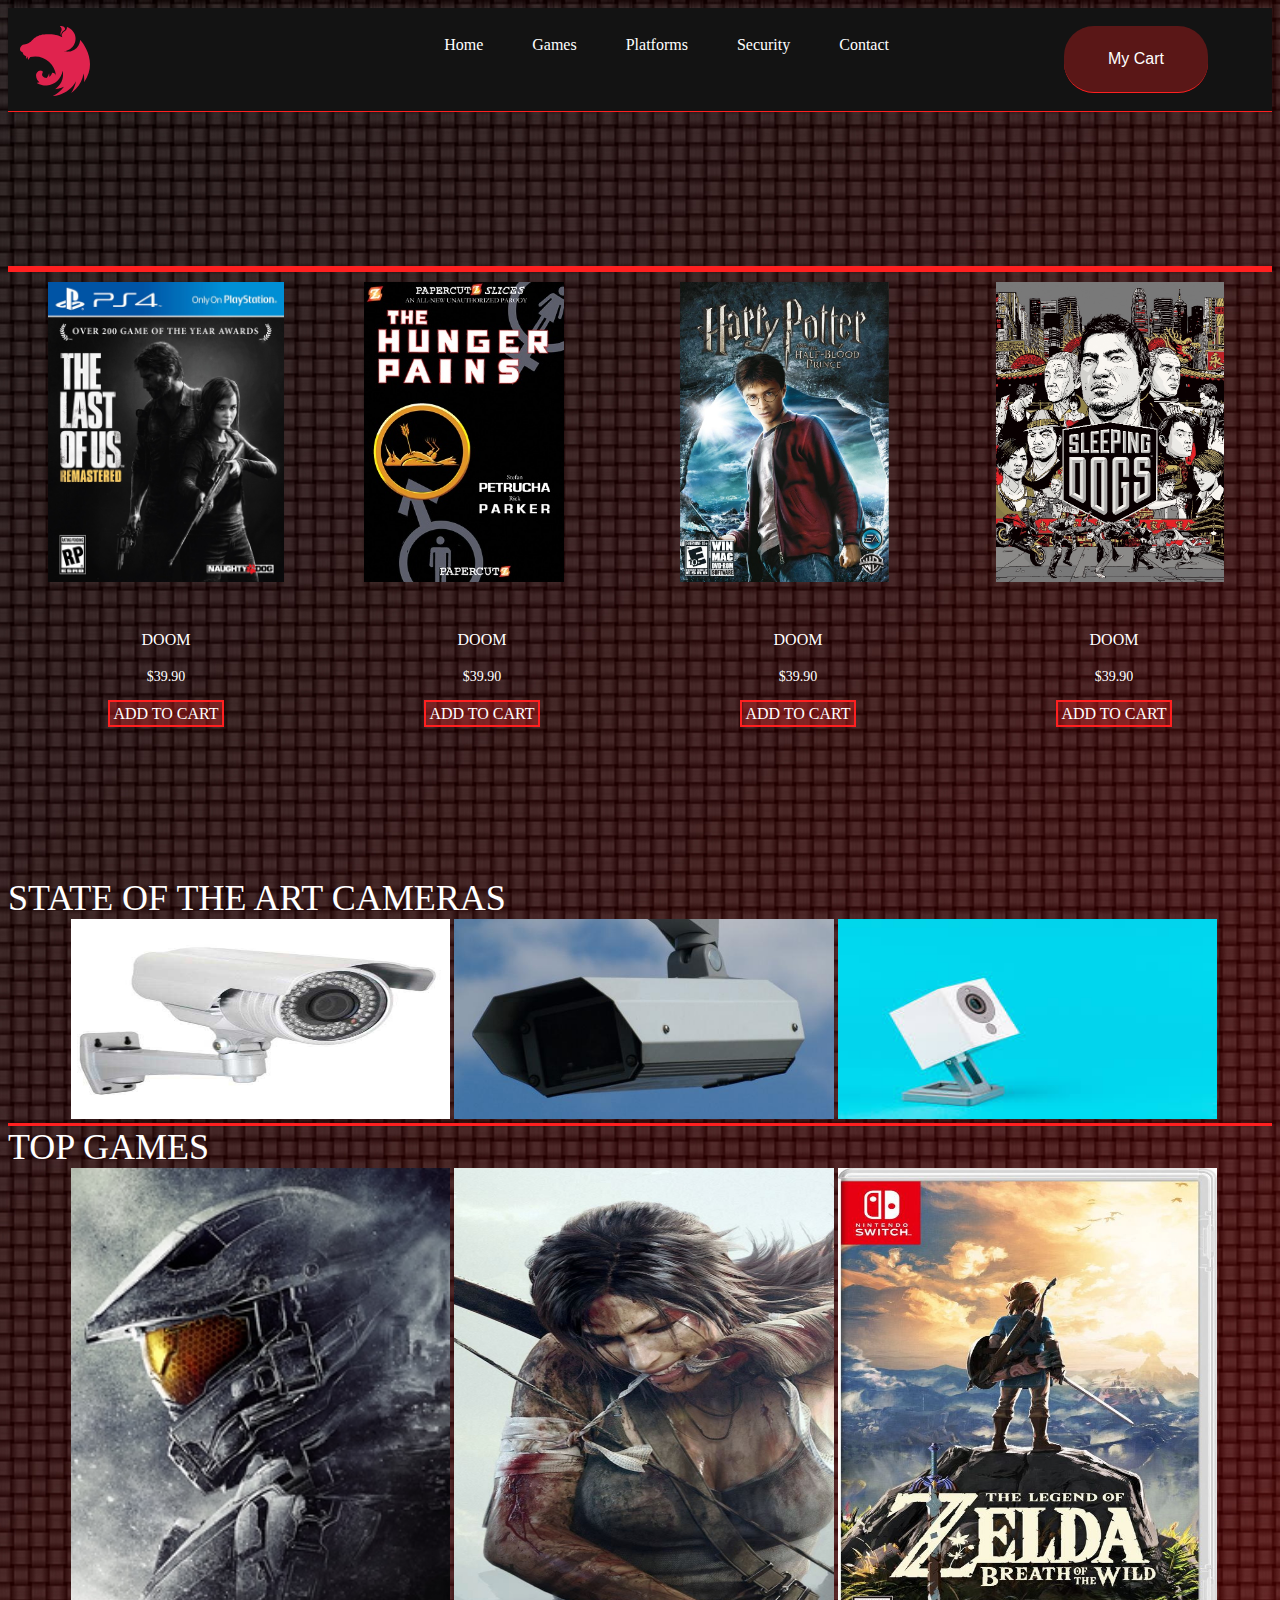
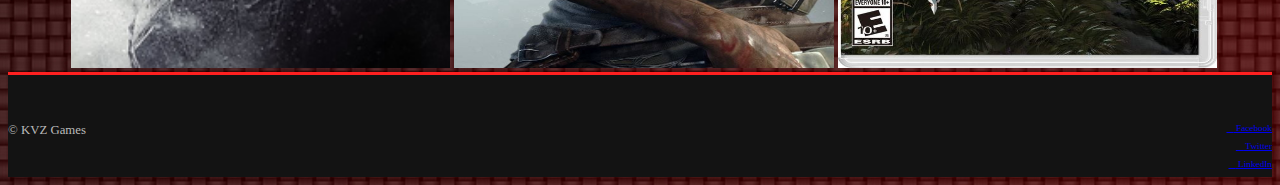
==== index.html @ 2075a835 "Uploading website" ====
<!DOCTYPE html>
<html lang="en" dir="ltr">
  <head>
    <meta charset="utf-8">
    <title>KVZ Home</title>
    <script src="assets/java/java.js"></script>
    <script src="assets/jquery/jquery-2.2.4.min.js"></script>
    <link rel="stylesheet" href="assets/css/font-awesome.min.css"/>
    <link rel="stylesheet" href="assets/css/styles_main.css"></link>
    <link rel="stylesheet" href="assets/css/styles_special.css"></link>
    <link rel="stylesheet" href="assets/css/styles_games.css"></link>
  </head>
  <body>
    <header class="header-section">
      <div class="container">
        <!-- logo -->

        <div class="user-panel">
          <button onclick="myFunction()" class="dropbtn">My Cart</button>
          <div id="cart" class="dropdown-content">
            <p id="cartitem">Empty</p>
          </div>
        </div>
        </div>
        <!-- responsive -->
        <div class="nav-switch">
          <button onclick="menumin()" class="dropbtn">Dropdown</button>
          <div id="myDropdown" class="dropdown-content">
            <a href="#home">Home</a>
            <a href="#about">About</a>
            <a href="#contact">Contact</a>
          </div>
        </div>
        <!-- site menu -->
        <nav class="main-menu">
          <ul>
            <li><a href="index.html">Home</a></li>
            <li><a href="games.html">Games</a></li>
            <li><a href="platforms.html">Platforms</a></li>
            <li><a href="security.html">Security</a></li>
            <li><a href="contact.html">Contact</a></li>
          </ul>
        </nav>
      </div>
    </header>

    <a class="site-logo" href="index.html">
      <img src="assets/images/logo.svg" alt="">
    </a>

    <section class="video">
      <video autoplay loop muted playsinline src="assets/video/Tomb Raider.mp4"></video>
    </section>

    <section class="indexgames">
      <div class="mix col-lg-3 col-md-6 best">
        <div class="product-item">
          <figure>
            <img src="assets/images/The Last of Us.png" alt="">
            <div class="pi-meta">
              <div class="pi-m-left">
                <img src="img/icons/eye.png" alt="">
                <p>quick view</p>
              </div>
              <div class="pi-m-right">
                <img src="img/icons/heart.png" alt="">
                <p>save</p>
              </div>
            </div>
          </figure>
          <div class="product-info">
            <h6>Doom</h6>
            <p>$39.90</p>
            <a href="#" class="site-btn btn-line">ADD TO CART</a>
          </div>
        </div>
      </div>
      <div class="mix col-lg-3 col-md-6 best">
        <div class="product-item">
          <figure>
            <img src="assets/images/The Hunger Pains.jpg" alt="">
            <div class="pi-meta">
              <div class="pi-m-left">
                <img src="img/icons/eye.png" alt="">
                <p>quick view</p>
              </div>
              <div class="pi-m-right">
                <img src="img/icons/heart.png" alt="">
                <p>save</p>
              </div>
            </div>
          </figure>
          <div class="product-info">
            <h6>Doom</h6>
            <p>$39.90</p>
            <a href="#" class="site-btn btn-line">ADD TO CART</a>
          </div>
        </div>
      </div>
      <div class="mix col-lg-3 col-md-6 best">
        <div class="product-item">
          <figure>
            <img src="assets/images/Harry Potter.jpg" alt="">
            <div class="pi-meta">
              <div class="pi-m-left">
                <img src="img/icons/eye.png" alt="">
                <p>quick view</p>
              </div>
              <div class="pi-m-right">
                <img src="img/icons/heart.png" alt="">
                <p>save</p>
              </div>
            </div>
          </figure>
          <div class="product-info">
            <h6>Doom</h6>
            <p>$39.90</p>
            <a href="#" class="site-btn btn-line">ADD TO CART</a>
          </div>
        </div>
      </div>
      <div class="mix col-lg-3 col-md-6 best">
        <div class="product-item">
          <figure>
            <img src="assets/images/Sleeping Dogs.jpg" alt="">
            <div class="pi-meta">
              <div class="pi-m-left">
                <img src="img/icons/eye.png" alt="">
                <p>quick view</p>
              </div>
              <div class="pi-m-right">
                <img src="img/icons/heart.png" alt="">
                <p>save</p>
              </div>
            </div>
          </figure>
          <div class="product-info">
            <h6>Doom</h6>
            <p>$39.90</p>
            <a href="#" class="site-btn btn-line">ADD TO CART</a>
          </div>
        </div>
      </div>
    </section>

    <section class="camsection">
      <h2>STATE OF THE ART CAMERAS</h2>
        <a href="security.html"><img id="advertcam" src="assets/images/amc.jpg" alt=""></a>
        <a href="security.html"><img id="advertcam" src="assets/images/omc.jpg" alt=""></a>
        <a href="security.html"><img id="advertcam" src="assets/images/gmc.jpg" alt=""></a>
    </section>

    <section class="gamesection">
      <h2>TOP GAMES</h2>
        <a href="games.html"><img id="advertgame" src="assets/images/Halo.jpg" alt=""></a>
        <a href="games.html"><img id="advertgame" src="assets/images/Tomb Raider.jpg" alt=""></a>
        <a href="games.html"><img id="advertgame" src="assets/images/The Legend of Zelda.jpg" alt=""></a>
    </section>

    <footer id="footer">
      <div class="inner">
        <div class="flex">
          <div class="copyright">
            &copy; KVZ Games</a>
          </div>
          <ul class="icons">
            <li><a href="#" class="icon fa-facebook">&nbsp;Facebook</a></li>
            <li><a href="#" class="icon fa-twitter">&nbsp;Twitter</a></li>
            <li><a href="#" class="icon fa-linkedin">&nbsp;LinkedIn</a></li>
          </ul>
        </div>
      </div>
    </footer>

  </body>
</html>
---- assets/css/styles_main.css ----
@import url(font-awesome.min.css);
@import "https://fonts.googleapis.com/css?family=Raleway:100,300,600";

body {
	height: 100%;
	font-family: 'Times New Roman', sans-serif;
	-webkit-font-smoothing: antialiased;
	font-smoothing: antialiased;
	background-image: url("../images/background.jpg");

}

h1, h2, h3, h4, h5, h6 {
	margin: 0;
	font-weight: 500;
	color: white;
}

h1 {
	font-size: 70px;
}

h2 {
	font-size: 36px;
}

h3 {
	font-size: 30px;
}

h4 {
	font-size: 24px;
}

h5 {
	font-size: 20px;
}

h6 {
	font-size: 16px;
}

p {
	font-size: 14px;
	color: white;
	line-height: 2;
}

img {
	max-width: 100%;
}

input:focus,
select:focus,
button:focus,
textarea:focus {
	outline: none;
}

a:hover,
a:focus {
	text-decoration: none;
	outline: none;
}

ul, ol {
	padding: 0;
	margin: 0;
}

/*HEADER*/

.header-section {
	background: #131313;
	clear: both;
	overflow: hidden;
	padding: 18px 0;
	border-bottom: 1px solid #FF2020;
}
.main-menu a{
	text-decoration: none;
}

.main-menu a:hover{
	text-decoration: underline;
}

.site-logo {
	position: absolute;
	height: 70px;
  width: 70px;
	top: 20px;
	left: 20px;
	padding-top: 6px;
	animation-name: logospin;
	animation-duration: 3s;
	z-index: 100;
}

.site-logo:hover {
	position: absolute;
	top: 20px;
	left: 20px;
	padding-top: 6px;
	animation-name: logo;
	animation-duration: 2s;
}

@keyframes logo {
	 0%{left: 20px;}
	 50%{left: 35px;}
	 100%{left: 20px;}
}

@keyframes logospin {
	 100%{transform: rotate(360deg);}

}

.user-panel {
	float: right;
	font-weight: 500;
	background: rgba(255,32,32, 0.3);
	padding: 8px 28px;
	border-radius: 30px;
  border-bottom: 1px solid #FF2020;
}

.user-panel:hover{
  background:rgba(255,32,32, 0.7);
}

.user-panel a {
	font-size: 14px;
	color: #131313;
	text-decoration: none;
}

.dropbtn {
    background-color: rgba(255,32,32, 0);
    color: white;
    padding: 16px;
    font-size: 16px;
    border: none;
    cursor: pointer;
}

.dropbtn:hover, .dropbtn:focus {
    background-color: rgba(255,32,32, 0);
}

.dropdown {
    position: relative;
    display: inline-block;
}

.dropdown-content {
    display: none;
    position: absolute;
    background-color: #f1f1f1;
    min-width: 160px;
    overflow: auto;
    box-shadow: 0px 8px 16px 0px rgba(0,0,0,0.2);
    z-index: 11;
}

#cartitem{
    color: black;
    padding: 12px 16px;
    text-decoration: none;
    display: block;
}

.dropdown a:hover {background-color: #ddd;}

.show {display: block;}

.main-menu {
	float: right;
	margin-right: 170px;
}

.main-menu ul {
	list-style: none;
}

.main-menu ul li {
	display: inline;
}

.main-menu ul li a {
	display: inline-block;
	font-size: 16px;
	color: #fff;
	margin-left: 35px;
	font-weight: 500;
	padding: 10px 5px;
}

.main-menu ul li a:hover {
	color: #FF2020;
}

.header-btn {
	float: right;
	margin-right: 0;
}

.nav-switch {
	display: none;
}

#filt{
	position: absolute;
	right: 45%;
	top: 11%;
}

#platselect{
	position: absolute;
	right: 45%;
	top: 11%;
}

.nav2 {
    width: 100%;
    height: 60px;
    background: #131313;
    postion: fixed;
    z-index: 10;
}

.nav2 div {
    color: white;
    font-size: 2rem;
    line-height: 60px;
    position: absolute;
    top: 0;
    left: 2%;
    visibility: hidden;
}
.visible-title {
    visibility: visible;
}

.nav2 ul {
    list-style-type: none;
    margin: 0 2% auto 0;
    padding-left: 0;
    text-align: right;
    max-width: 100%;
}
.nav2 ul li {
    display: inline-block;
    line-height: 60px;
    margin-left: 10px;
}
.nav2 ul li a {
    text-decoration: none;
    color: #a9abae;
}

.video{
	width: 100%;
}

/* Featured */

.featured-section {
	position: relative;
	top: 30%;
	left:5%;
}

.featured-item {
	position: relative;
	border: 3px solid #FF2020;
}

.featured-item img {
	min-width: 100%;
	height: 300px;
}

.featured-item .site-btn {
	position: absolute;
	z-index: 1;
	min-width: 162px;
	padding: 23px 30px;
	left: calc(50% - 61px);
	bottom: -30px;
	text-transform: uppercase;
	text-decoration: none;
	color: black;
	background: rgba(255,32,32, 0.3);
	border-radius: 30px;
  border: 3px solid #FF2020;
}

.site-btn:hover{
	background: rgba(255,32,32, 1);
}

.col{
	float:left;
	width:30%;
	height: 500px;
}

.col article{
	margin-top: 35px;
	color: white;
}

.indexgames{
	border-bottom: 3px solid #FF2020;
	color: white;
}

.product-item .pi-meta{
	color:white;
}

#advertcam{
	position:relative;
	width:30%;
	height:200px;
}

#advertgame{
	position:relative;
	width:30%;
	height:500px;
}

.camsection{
		border-top: 3px solid #FF2020;
		width:100%;
}

.camsection h2, a, img{
	left:5%;
}

.gamesection{
		border-top: 3px solid #FF2020;
		width:100%;
}

.gamesection h2, a, img{
	left:5%;
}
#map{
	position: relative;
	top: 40px;
	left: 20px;
}

.contact-page{
	position: relative;
	float: right;
	top: 40px;
	width: 50%;
	color: white;
}

/* Footer */

#footer{
	background-color: #131313;

}

#footer .inner {
	border-top: 3px solid #FF2020;
	padding-top: 3em;
}

#footer .copyright {
	position: absolute;
	float: left;
	color: #bbb;
	font-size: 0.8em;
	margin: 0 0 2em 0;
	padding: 0;
}

	#footer .copyright a {
		color: #bbb;
		text-decoration: none;
	}

		#footer .copyright a:hover {
			color: #bbb;
			text-decoration: underline;
		}

#footer ul.icons li .icon {
	float: right;
	right: -20px;
	font-size: 0.58em;
}

/* Responsiveness */

@media (min-width: 1200px) {
	.container {
		max-width: 1200px;
	}
}

/* Medium screen : 992px. */

@media only screen and (min-width: 992px) and (max-width: 1199px) {
	.main-menu {
		margin-right: 90px;
	}
	.hero-slider .owl-dots {
		max-width: 930px;
	}
	.review-section {
		background-position: right 10% top;
	}
	.review-item .review-cover {
		height: 280px;
	}
	.latest-blog .lb-item .lb-thumb {
		width: 55px;
		height: 55px;
	}
	.latest-blog .lb-item .lb-content {
		padding-left: 67px;
	}
	.top-comment .tc-item .tc-content {
		padding-left: 95px;
	}
	.footer-top-bg {
		max-width: 370px;
	}
	.page-info-section .pi-content h2 {
		font-size: 50px;
	}
}

/* Tablet :768px. */

@media only screen and (min-width: 768px) and (max-width: 991px) {
	.site-logo {
		max-width: 130px;
	}
	.main-menu {
		margin-right: 25px;
	}
	.main-menu ul li a {
		margin-left: 15px;
	}
	.user-panel {
		padding: 8px 15px;
	}
	.hero-slider .hs-text h2 {
		font-size: 50px;
	}
	.hero-slider .owl-dots {
		max-width: 690px;
	}
	.recent-game-item {
		margin-bottom: 42px;
	}
	.tournament-item .ti-thumb {
		width: 100%;
		height: 230px;
		float: none;
	}
	.tournament-item .ti-text {
		padding-left: 0;
		padding-top: 20px;
	}
	.review-section {
		background-position: left top;
	}
	.review-item {
		margin-bottom: 63px;
	}
	.footer-logo {
		margin-bottom: 50px;
	}
	.latest-blog .lb-item .lb-thumb {
		width: 80px;
		height: 80px;
	}
	.latest-blog .lb-item .lb-content {
		padding-left: 95px;
	}
	.footer-top-bg {
		display: none;
	}

}

/* Large Mobile :480px. */

@media only screen and (max-width: 767px) {
	.header-section {
		overflow: visible;
		padding: 23px 0;
	}
	.header-section .container {
		position: relative;
	}
	.site-logo {
		float: none;
		padding-top: 0;
	}
	.main-menu {
		display: none;
		position: absolute;
		top: calc(100% + 24px);
		left: 0;
		width: 100%;
		background: #ffffff;
		z-index: 999;
	}
	.main-menu ul li {
		display: block;
		border-bottom: 1px solid #ececec;
	}
	.main-menu ul li a {
		margin-left: 0;
		color: #131313;
		padding: 13px 26px;
	}
	.nav-switch {
		color: #fff;
		display: block;
		float: right;
		cursor: pointer;
		font-size: 25px;
	}
	.user-panel {
		display: none;
	}
	.hero-slider .hs-item {
		height: 700px;
	}
	.hero-slider .hs-text h2 {
		font-size: 36px;
	}
	.hero-slider .owl-dots {
		max-width: 510px;
	}
	.ln-title {
		padding-right: 30px;
	}
	.feature-item {
		margin-bottom: 30px;
	}
	.recent-game-item {
		margin-bottom: 42px;
	}
	.review-section {
		background-position: left top;
	}
	.review-item {
		margin-bottom: 63px;
	}
	.footer-logo {
		margin-bottom: 50px;
	}
	.footer-top-bg {
		display: none;
	}
	.footer-section {
		padding: 30px 0 20px;
		text-align: center;
	}
	.footer-menu li:first-child a {
		margin-left: 0;
	}
	.footer-menu,
	.copyright {
		float: none;
	}
	.copyright {
		padding-top: 15px;
	}
	.community-post-list li {
		padding: 30px 25px 30px;
	}
	.page-info-section .pi-content h2 {
		font-size: 50px;
	}
}

/* Medium Mobile :480px. */

@media only screen and (max-width: 576px) {
	.hero-slider .owl-dots {
		padding: 0 15px;
	}
	.feature-section {
		padding-left: 15px;
		padding-right: 15px;
	}
	.community-post-list .community-post .author-avator {
		float: none;
	}
	.community-post-list .community-post .post-content {
		padding-left: 0;
		padding-top: 30px;
	}
}

/* Small Mobile :320px. */

@media only screen and (max-width: 479px) {
	.hero-slider .hs-item {
		height: auto;
		padding: 150px 0;
	}
	.ln-title {
		display: none;
	}
	.news-ticker {
		width: 100%;
	}
	.tournament-item .ti-thumb {
		width: 100%;
		height: 230px;
		float: none;
	}
	.tournament-item .ti-text {
		padding-left: 0;
		padding-top: 20px;
	}
	.latest-blog .lb-item .lb-thumb {
		width: 55px;
		height: 55px;
	}
	.latest-blog .lb-item .lb-content {
		padding-left: 67px;
	}
	.top-comment .tc-item .tc-content {
		padding-left: 85px;
	}
	.site-btn {
		padding: 11px 30px;
		min-width: 145px;
	}
	.comment-list .comment .comment-avator {
		float: none;
	}
	.comment-list .comment .comment-content {
		padding-left: 0;
		padding-top: 20px;
	}
	.footer-widget {
		padding: 40px 15px 7px;
	}
	.page-info-section .pi-content h2 {
		font-size: 40px;
	}
}
---- assets/css/styles_special.css ----
.star-rating {
    direction: rtl;
    display: inline-block;
    padding: 20px
}

.star-rating input[type=radio] {
    display: none
}

.star-rating label {
    color: #bbb;
    font-size: 18px;
    padding: 0;
    cursor: pointer;
    -webkit-transition: all .3s ease-in-out;
    transition: all .3s ease-in-out
}

.star-rating label:hover,
.star-rating label:hover ~ label,
.star-rating input[type=radio]:checked ~ label {
    color: #f2b600
}
---- assets/css/styles_games.css ----
.product-section .container {
	margin-top: 90px;
	margin-left: 90px;
	margin-bottom: -90px;
}

.product-section{
	top:50px;
}

.mix{
    width: 25%;
    float: left;
}

.product-item {
	 margin-bottom: 95px;
   height: 500px;
}

.product-item figure {

	margin-bottom: 45px;
	position: relative;
	overflow: hidden;
	-webkit-transition: all 0.4s ease 0s;
	-o-transition: all 0.4s ease 0s;
	transition: all 0.4s ease 0s;
	position: relative;
}

.product-item figure img {
	min-width: 25%;
  height: 300px;
}

.product-item figure:after {
	position: absolute;
	content: "";
	width: 100%;
	height: 100%;
	left: 0;
	top: 0;
	opacity: 0;
	border: 2px solid #ebebeb;
}

.product-item .bache {
	position: absolute;
	min-width: 59px;
	height: 59px;
	right: 0;
	top: 0;
	color: #fff;
	font-size: 14px;
	padding: 20px 10px 0;
	text-align: center;
	background: #414141;
	z-index: 3;
}

.product-item .bache.sale {
	background: #fd0018;
}

.product-item .pi-meta {
	position: absolute;
	width: 100%;
	bottom: 0;
	left: 0;
	z-index: 1;
	background: #414141;
	padding: 10px 0;
	opacity: 0;
	-webkit-transform: translateY(110%);
	-ms-transform: translateY(110%);
	transform: translateY(110%);
	-webkit-transition: all 0.4s ease 0s;
	-o-transition: all 0.4s ease 0s;
	transition: all 0.4s ease 0s;
}

.product-item .pi-meta p {
	margin-bottom: 0;
	color: #fff;
	font-size: 12px;
}

.product-item .pi-meta img {
	width: 100%;
}

.product-item .pi-meta .pi-m-left {
	float: left;
	display: inline-block;
	text-align: center;
	padding: 0 35px;
}

.product-item .pi-meta .pi-m-right {
	float: right;
	display: inline-block;
	text-align: center;
	padding: 0 35px;
}

.product-item .product-info {
	text-align: center;
}

.product-item .product-info h6 {
	text-transform: uppercase;
	font-weight: 400;
	margin-bottom: 5px;
}

.product-item .product-info p {
	font-size: 24px;
	font-weight: 700;
	color: #414141;
}

.product-item .product-info p  {
	font-size: 14px;
	font-weight: 400;
	color: white;
}

.product-item:hover figure:after {
	opacity: 1;
}

.product-item:hover .pi-meta {
	opacity: 1;
	-webkit-transform: translateY(0%);
	-ms-transform: translateY(0%);
	transform: translateY(0%);
}

.product-item a{
	padding:3px;
	text-transform: uppercase;
	text-decoration: none;
	color: white;
	background: rgba(255,32,32, 0.3);
	border: 2px solid #FF2020;
}

.product-item p{
	color: white;
}
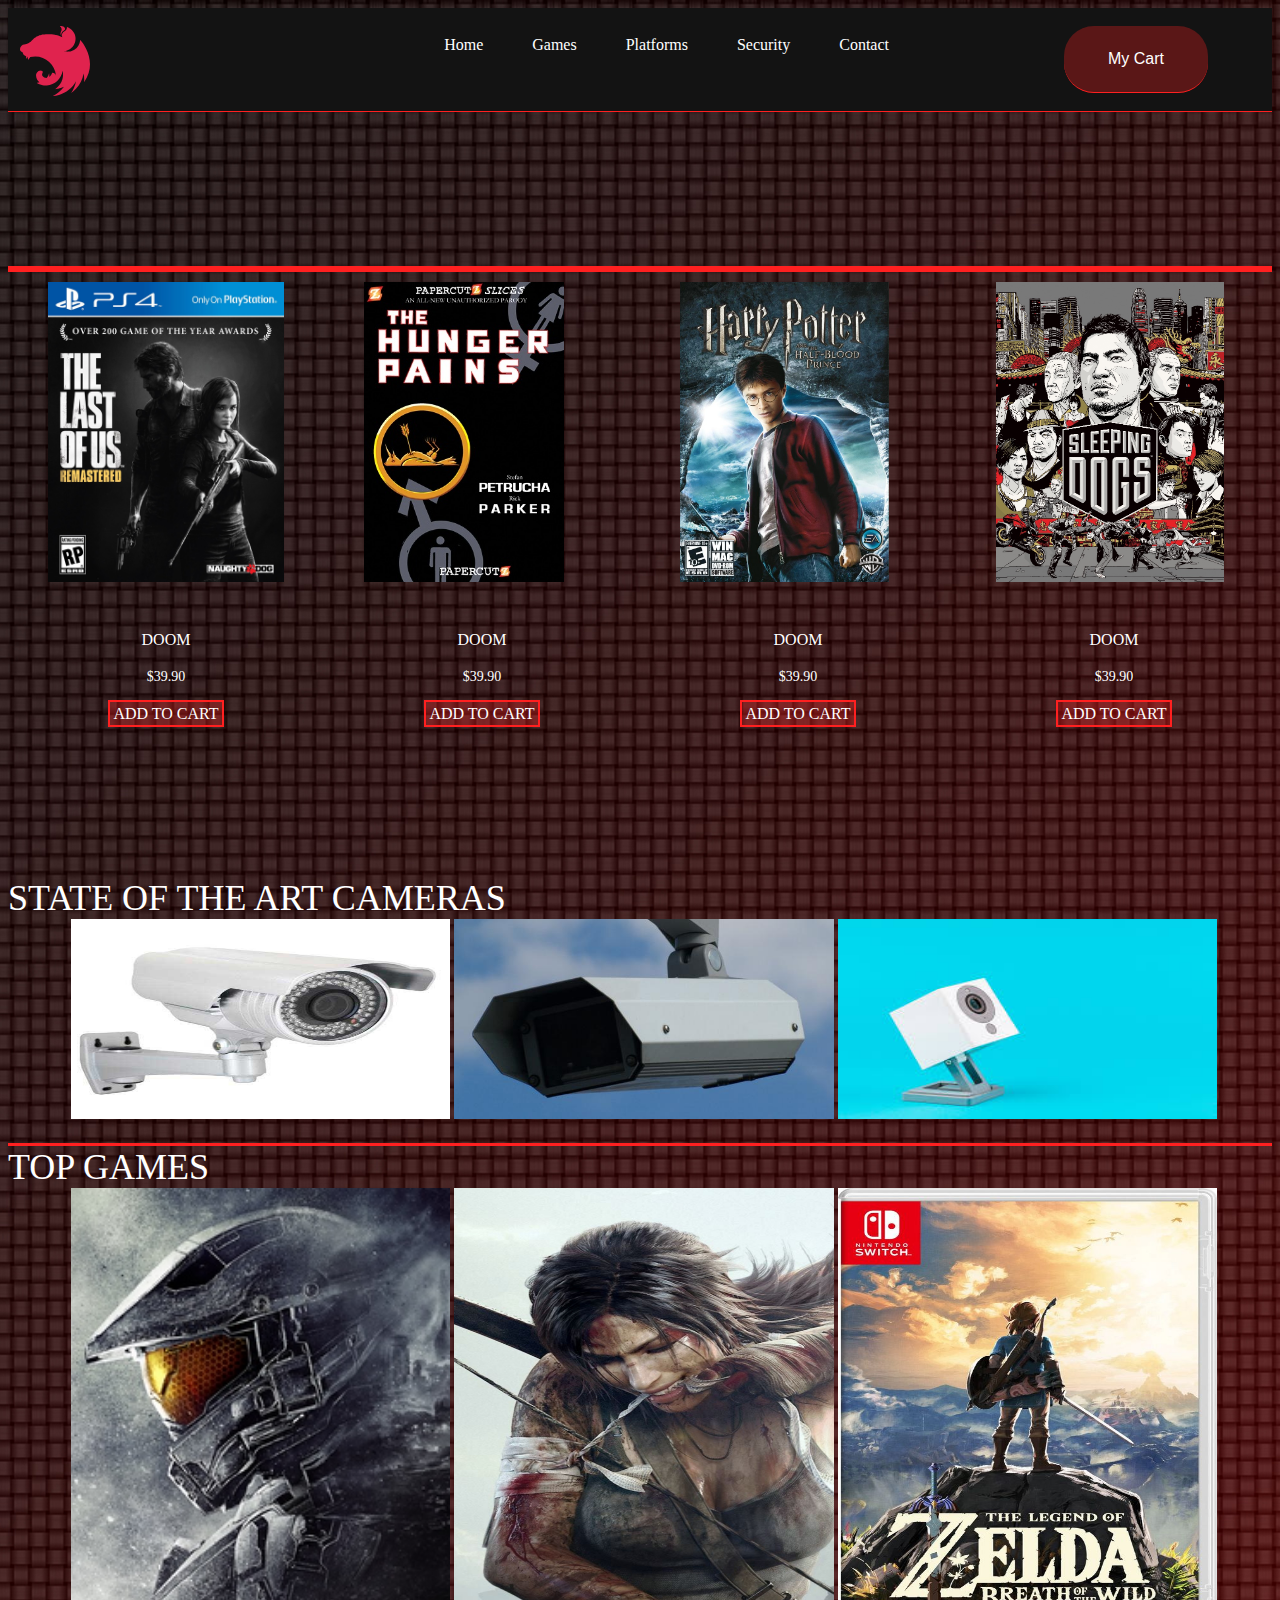
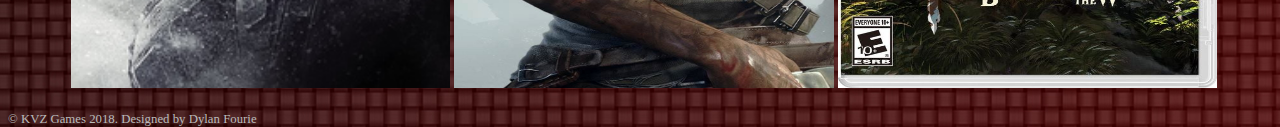
==== commit f2ee496d: "Updated" ====
--- a/index.html
+++ b/index.html
@@ -24,11 +24,13 @@
         </div>
         <!-- responsive -->
         <div class="nav-switch">
-          <button onclick="menumin()" class="dropbtn">Dropdown</button>
-          <div id="myDropdown" class="dropdown-content">
-            <a href="#home">Home</a>
-            <a href="#about">About</a>
-            <a href="#contact">Contact</a>
+          <button onclick="respmenu()" class="dropbtn">Menu</button>
+          <div id="respomenu" class="dropdown-content">
+            <a href="index.html">Home</a>
+            <a href="games.html">Games</a>
+            <a href="platforms.html">Platforms</a>
+            <a href="security.html">Security</a>
+            <a href="contact.html">Contact</a>
           </div>
         </div>
         <!-- site menu -->
@@ -143,6 +145,7 @@
       </div>
     </section>
 
+    <div class="adcontainer">
     <section class="camsection">
       <h2>STATE OF THE ART CAMERAS</h2>
         <a href="security.html"><img id="advertcam" src="assets/images/amc.jpg" alt=""></a>
@@ -156,18 +159,14 @@
         <a href="games.html"><img id="advertgame" src="assets/images/Tomb Raider.jpg" alt=""></a>
         <a href="games.html"><img id="advertgame" src="assets/images/The Legend of Zelda.jpg" alt=""></a>
     </section>
+  </div>
 
     <footer id="footer">
       <div class="inner">
         <div class="flex">
           <div class="copyright">
-            &copy; KVZ Games</a>
+            &copy; KVZ Games 2018. Designed by Dylan Fourie
           </div>
-          <ul class="icons">
-            <li><a href="#" class="icon fa-facebook">&nbsp;Facebook</a></li>
-            <li><a href="#" class="icon fa-twitter">&nbsp;Twitter</a></li>
-            <li><a href="#" class="icon fa-linkedin">&nbsp;LinkedIn</a></li>
-          </ul>
         </div>
       </div>
     </footer>
--- a/assets/css/styles_main.css
+++ b/assets/css/styles_main.css
@@ -158,7 +158,7 @@
     display: none;
     position: absolute;
     background-color: #f1f1f1;
-    min-width: 160px;
+    min-width: 100px;
     overflow: auto;
     box-shadow: 0px 8px 16px 0px rgba(0,0,0,0.2);
     z-index: 11;
@@ -169,6 +169,13 @@
     padding: 12px 16px;
     text-decoration: none;
     display: block;
+}
+
+.dropdown-content a{
+	text-decoration: none;
+	color: #FF2020;
+	background-color: #f1f1f1;
+	font-size: 20px;
 }
 
 .dropdown a:hover {background-color: #ddd;}
@@ -325,12 +332,14 @@
 	position:relative;
 	width:30%;
 	height:200px;
+	padding-bottom: 20px;
 }
 
 #advertgame{
 	position:relative;
 	width:30%;
 	height:500px;
+	padding-bottom: 20px;
 }
 
 .camsection{
@@ -338,8 +347,12 @@
 		width:100%;
 }
 
+.featured-section{
+	width: 90%;
+}
+
 .camsection h2, a, img{
-	left:5%;
+	left:0%;
 }
 
 .gamesection{
@@ -371,7 +384,7 @@
 
 }
 
-#footer .inner {
+#footer .innerfooter {
 	border-top: 3px solid #FF2020;
 	padding-top: 3em;
 }
@@ -385,22 +398,6 @@
 	padding: 0;
 }
 
-	#footer .copyright a {
-		color: #bbb;
-		text-decoration: none;
-	}
-
-		#footer .copyright a:hover {
-			color: #bbb;
-			text-decoration: underline;
-		}
-
-#footer ul.icons li .icon {
-	float: right;
-	right: -20px;
-	font-size: 0.58em;
-}
-
 /* Responsiveness */
 
 @media (min-width: 1200px) {
@@ -415,25 +412,28 @@
 	.main-menu {
 		margin-right: 90px;
 	}
-	.hero-slider .owl-dots {
-		max-width: 930px;
-	}
-	.review-section {
-		background-position: right 10% top;
-	}
-	.review-item .review-cover {
-		height: 280px;
-	}
-	.latest-blog .lb-item .lb-thumb {
-		width: 55px;
-		height: 55px;
-	}
-	.latest-blog .lb-item .lb-content {
-		padding-left: 67px;
-	}
-	.top-comment .tc-item .tc-content {
-		padding-left: 95px;
-	}
+	#filt{
+		top: 70px;
+	}
+	.video{
+		width: 990px;
+	}
+	#platselect{
+		top: 70px;
+	}
+	.product-item figure{
+		width: 450px;
+
+	}
+	.product-item {
+		 margin-bottom: 95px;
+	   height: 500px;
+	}
+	.site-logo {
+		height: 65px;
+	  width: 65px;
+	}
+
 	.footer-top-bg {
 		max-width: 370px;
 	}
@@ -446,40 +446,29 @@
 
 @media only screen and (min-width: 768px) and (max-width: 991px) {
 	.site-logo {
-		max-width: 130px;
+		height: 60px;
+	  width: 60px;
 	}
 	.main-menu {
 		margin-right: 25px;
 	}
+	.video{
+		width: 760px;
+	}
+	#filt{
+		top: 70px;
+	}
+	#platselect{
+		top: 70px;
+	}
+	.product-item figure {
+		width: 300px;
+	}
 	.main-menu ul li a {
 		margin-left: 15px;
 	}
 	.user-panel {
 		padding: 8px 15px;
-	}
-	.hero-slider .hs-text h2 {
-		font-size: 50px;
-	}
-	.hero-slider .owl-dots {
-		max-width: 690px;
-	}
-	.recent-game-item {
-		margin-bottom: 42px;
-	}
-	.tournament-item .ti-thumb {
-		width: 100%;
-		height: 230px;
-		float: none;
-	}
-	.tournament-item .ti-text {
-		padding-left: 0;
-		padding-top: 20px;
-	}
-	.review-section {
-		background-position: left top;
-	}
-	.review-item {
-		margin-bottom: 63px;
 	}
 	.footer-logo {
 		margin-bottom: 50px;
@@ -504,12 +493,15 @@
 		overflow: visible;
 		padding: 23px 0;
 	}
+	.video{
+		width: 760px;
+	}
 	.header-section .container {
 		position: relative;
 	}
 	.site-logo {
-		float: none;
-		padding-top: 0;
+		height: 35px;
+	  width: 35px;
 	}
 	.main-menu {
 		display: none;
@@ -520,6 +512,12 @@
 		background: #ffffff;
 		z-index: 999;
 	}
+	#filt{
+		display: block;
+	}
+	#platselect{
+		display: block;
+	}
 	.main-menu ul li {
 		display: block;
 		border-bottom: 1px solid #ececec;
@@ -530,6 +528,9 @@
 		padding: 13px 26px;
 	}
 	.nav-switch {
+		position: absolute;
+		top:-25px;
+		right: 1%;
 		color: #fff;
 		display: block;
 		float: right;
@@ -539,18 +540,10 @@
 	.user-panel {
 		display: none;
 	}
-	.hero-slider .hs-item {
-		height: 700px;
-	}
-	.hero-slider .hs-text h2 {
-		font-size: 36px;
-	}
-	.hero-slider .owl-dots {
-		max-width: 510px;
-	}
-	.ln-title {
-		padding-right: 30px;
-	}
+	.product-item figure img {
+		height: 100px;
+	}
+
 	.feature-item {
 		margin-bottom: 30px;
 	}
@@ -597,6 +590,9 @@
 	.hero-slider .owl-dots {
 		padding: 0 15px;
 	}
+	.video{
+		width: 570px;
+	}
 	.feature-section {
 		padding-left: 15px;
 		padding-right: 15px;
@@ -613,9 +609,8 @@
 /* Small Mobile :320px. */
 
 @media only screen and (max-width: 479px) {
-	.hero-slider .hs-item {
-		height: auto;
-		padding: 150px 0;
+	.video{
+		width: 470px;
 	}
 	.ln-title {
 		display: none;
@@ -628,17 +623,7 @@
 		height: 230px;
 		float: none;
 	}
-	.tournament-item .ti-text {
-		padding-left: 0;
-		padding-top: 20px;
-	}
-	.latest-blog .lb-item .lb-thumb {
-		width: 55px;
-		height: 55px;
-	}
-	.latest-blog .lb-item .lb-content {
-		padding-left: 67px;
-	}
+
 	.top-comment .tc-item .tc-content {
 		padding-left: 85px;
 	}
--- a/assets/css/styles_games.css
+++ b/assets/css/styles_games.css
@@ -5,7 +5,9 @@
 }
 
 .product-section{
-	top:50px;
+	top:100px;
+	width: 90%;
+	left:5%;
 }
 
 .mix{
@@ -23,9 +25,7 @@
 	margin-bottom: 45px;
 	position: relative;
 	overflow: hidden;
-	-webkit-transition: all 0.4s ease 0s;
-	-o-transition: all 0.4s ease 0s;
-	transition: all 0.4s ease 0s;
+
 	position: relative;
 }
 
@@ -87,7 +87,7 @@
 }
 
 .product-item .pi-meta img {
-	width: 100%;
+	min-width: auto;
 }
 
 .product-item .pi-meta .pi-m-left {
@@ -149,3 +149,8 @@
 .product-item p{
 	color: white;
 }
+
+#Doom, #ACL, #Superhot, #COD, #BF, #TRT, #TYDS, #F4, #HI, #AC, #BM, #COH, #DS, #DE, #FCP, #HP{
+	display: none;
+	color: black;
+}
